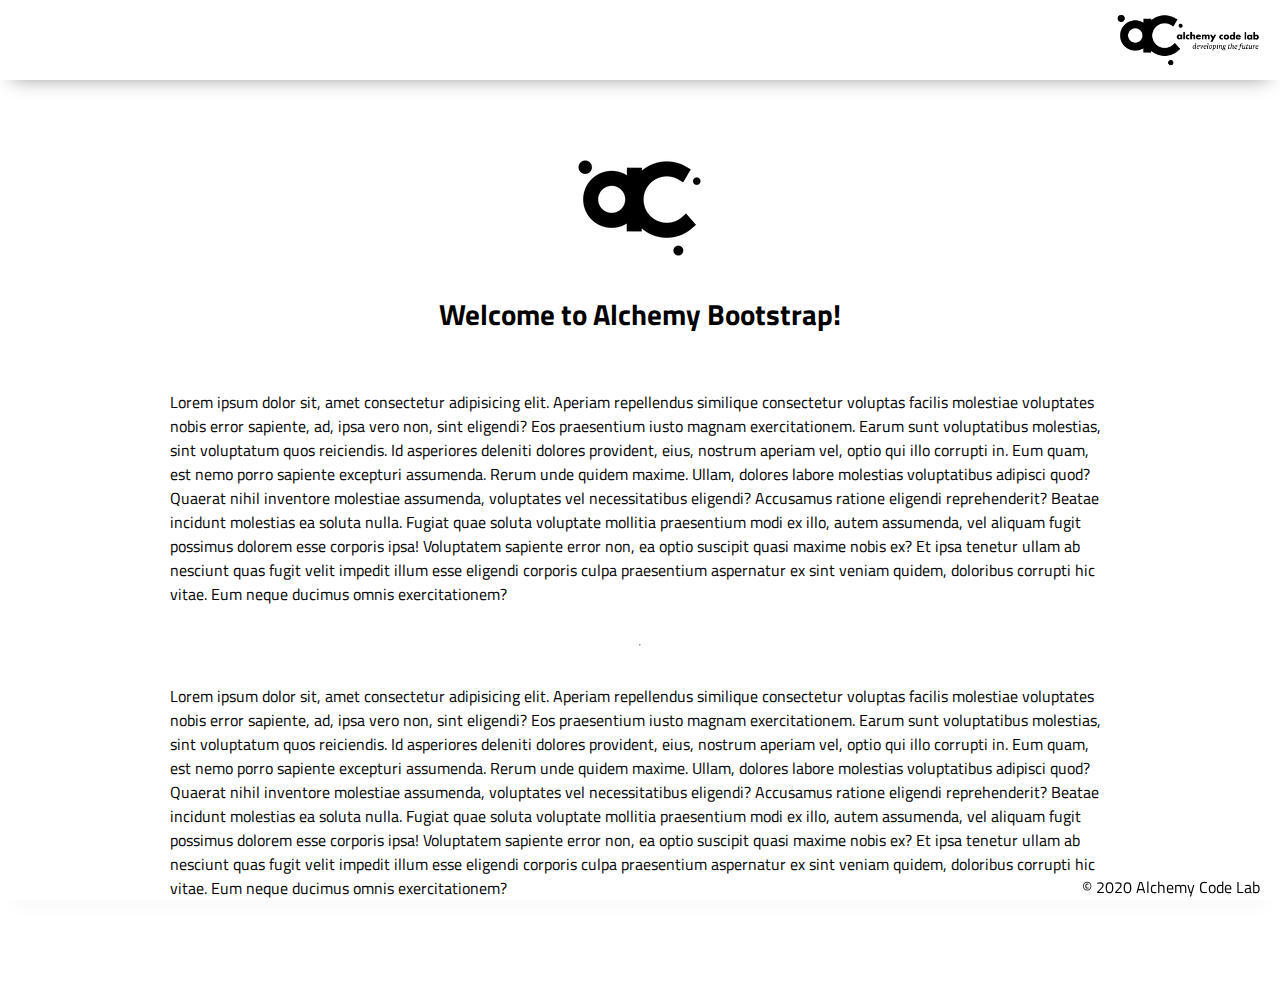
==== index.html @ 677563f7 "Initial commit" ====
<!DOCTYPE html>
<html lang="en">

<head>
    <meta charset="UTF-8">
    <meta name="viewport" content="width=device-width, initial-scale=1.0">
    <meta http-equiv="X-UA-Compatible" content="ie=edge">
    <!-- Fonts -->
    <link href="https://fonts.googleapis.com/css2?family=Titillium+Web:wght@300&display=swap" rel="stylesheet">
    <!-- Stylesheets -->
    <link rel="stylesheet" href="./styles/reset.css">
    <link rel="stylesheet" href="./styles/style.css">
    <link rel="stylesheet" href="./styles/home.css">
    <title>Document</title>
</head>

<body>
    <header>
        <div class="gutter-right logo">
            <img src="assets/big-logo.png" />
        </div>
    </header>
    <main>
        <section class="main-section">
            <img class="main-logo" src="./assets/alchemy-logo.png" />
            <h2>
                Welcome to Alchemy Bootstrap!
            </h2>

            <p>
                Lorem ipsum dolor sit, amet consectetur adipisicing elit. Aperiam repellendus similique consectetur
                voluptas facilis molestiae voluptates nobis error sapiente, ad, ipsa vero non, sint eligendi? Eos
                praesentium iusto magnam exercitationem.
                Earum sunt voluptatibus molestias, sint voluptatum quos reiciendis. Id asperiores deleniti dolores
                provident, eius, nostrum aperiam vel, optio qui illo corrupti in. Eum quam, est nemo porro sapiente
                excepturi assumenda.
                Rerum unde quidem maxime. Ullam, dolores labore molestias voluptatibus adipisci quod? Quaerat nihil
                inventore molestiae assumenda, voluptates vel necessitatibus eligendi? Accusamus ratione eligendi
                reprehenderit? Beatae incidunt molestias ea soluta nulla.
                Fugiat quae soluta voluptate mollitia praesentium modi ex illo, autem assumenda, vel aliquam fugit
                possimus dolorem esse corporis ipsa! Voluptatem sapiente error non, ea optio suscipit quasi maxime nobis
                ex?
                Et ipsa tenetur ullam ab nesciunt quas fugit velit impedit illum esse eligendi corporis culpa
                praesentium aspernatur ex sint veniam quidem, doloribus corrupti hic vitae. Eum neque ducimus omnis
                exercitationem?
            </p>
            <hr />
            <p>
                Lorem ipsum dolor sit, amet consectetur adipisicing elit. Aperiam repellendus similique consectetur
                voluptas facilis molestiae voluptates nobis error sapiente, ad, ipsa vero non, sint eligendi? Eos
                praesentium iusto magnam exercitationem.
                Earum sunt voluptatibus molestias, sint voluptatum quos reiciendis. Id asperiores deleniti dolores
                provident, eius, nostrum aperiam vel, optio qui illo corrupti in. Eum quam, est nemo porro sapiente
                excepturi assumenda.
                Rerum unde quidem maxime. Ullam, dolores labore molestias voluptatibus adipisci quod? Quaerat nihil
                inventore molestiae assumenda, voluptates vel necessitatibus eligendi? Accusamus ratione eligendi
                reprehenderit? Beatae incidunt molestias ea soluta nulla.
                Fugiat quae soluta voluptate mollitia praesentium modi ex illo, autem assumenda, vel aliquam fugit
                possimus dolorem esse corporis ipsa! Voluptatem sapiente error non, ea optio suscipit quasi maxime nobis
                ex?
                Et ipsa tenetur ullam ab nesciunt quas fugit velit impedit illum esse eligendi corporis culpa
                praesentium aspernatur ex sint veniam quidem, doloribus corrupti hic vitae. Eum neque ducimus omnis
                exercitationem?
            </p>

        </section>
    </main>
    <footer>
        <div class="copy gutter-right">&copy; 2020 Alchemy Code Lab</div>
    </footer>

    <script type="module" src="./app.js"></script>
</body>

</html>
---- styles/style.css ----
body {
    /* https://coolors.co/generate and click export -> scss to get the colors to copy and paste below*/
    /* --color1: hsla(349, 69%, 76%, 1);
    --color2: hsla(207, 67%, 44%, 1);
    --color3: hsla(200, 61%, 56%, 1);
    --color4: hsla(187, 41%, 94%, 1);
    --color5: hsla(170, 28%, 95%, 1); */

    /* --color1: hsla(45, 86%, 83%, 1);
    --color2: hsla(135, 65%, 98%, 1);
    --color3: hsla(315, 37%, 86%, 1);
    --color4: hsla(45, 73%, 98%, 1);
    --color5: hsla(224, 40%, 79%, 1); */
    
    --header-height: 80px;
    --shadow: 0px 10px 20px -12px rgba(0,0,0,0.45);
    --gutter: 30px;
    --footer-height: 25px;
    
    font-family: 'Titillium Web', sans-serif;
    background-color: var(--color2);
}

main {
    display: flex;
    flex-direction: column;
    justify-content: center;
    align-items: center;
    margin-bottom: calc(var(--footer-height));
}

section {
    background-color: var(--color5);
    width: 1000px;
    max-width: 80%;
    display: flex;
    flex-direction: column;
    justify-content: center;
    align-items: center;
    padding-top: var(--gutter);
    padding-bottom: var(--gutter);
    margin-top: var(--gutter);
    margin-bottom: var(--gutter);
    border: solid 2px var(--color1);
}

header {
    display: flex;
    justify-content: flex-end;
    background-color: var(--color3);
    height: var(--header-height);
    box-shadow: var(--shadow);
}

footer {
    display: flex;
    justify-content: flex-end;
    background-color: var(--color3);
    box-shadow: var(--shadow);
}


h2 {
    font-size: 1.8rem;
    font-weight: bold;
}

.gutter-right {
    margin-right: 20px;
}

.main-logo {
    animation: pulse 5s infinite ease-in-out;
}

header img {
    height: var(--header-height);
}

p {
    margin: var(--gutter);
}
  
footer {
    position: fixed;
    width: 100%;
    bottom: 0;
    height: var(--footer-height);
    display: flex;
    justify-content: flex-end;
    background-color: var(--color3);
    box-shadow: var(--shadow);
}
  
  @keyframes pulse {
    20% {
      transform: rotate3d(-10, -10, -10, 50deg) scale(1.2);
    }

    40% {
        transform: rotate3d(10, 10, -10, 50deg) scale(1);
    }

    60% {
        transform: rotate3d(-10, 10, 10, 50deg) scale(1.2);
      }

    80% {
        transform: rotate3d(10, 10, 10, 50deg) scale(1);
    }

  }
---- styles/home.css ----
/* add home page styles here */
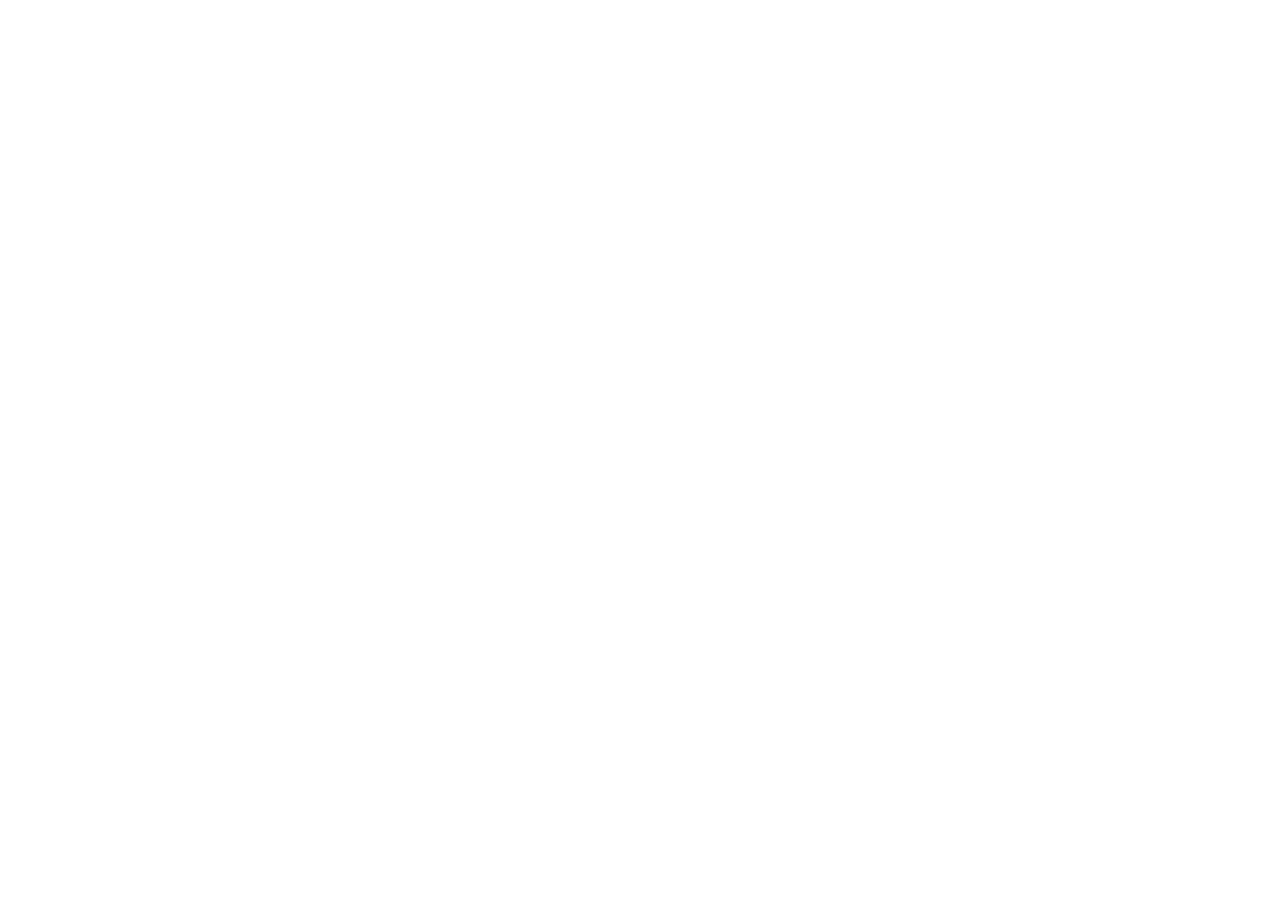
==== commit fd15ab08: "cleared bootstrap styling and html page" ====
--- a/index.html
+++ b/index.html
@@ -15,60 +15,7 @@
 </head>
 
 <body>
-    <header>
-        <div class="gutter-right logo">
-            <img src="assets/big-logo.png" />
-        </div>
-    </header>
-    <main>
-        <section class="main-section">
-            <img class="main-logo" src="./assets/alchemy-logo.png" />
-            <h2>
-                Welcome to Alchemy Bootstrap!
-            </h2>
-
-            <p>
-                Lorem ipsum dolor sit, amet consectetur adipisicing elit. Aperiam repellendus similique consectetur
-                voluptas facilis molestiae voluptates nobis error sapiente, ad, ipsa vero non, sint eligendi? Eos
-                praesentium iusto magnam exercitationem.
-                Earum sunt voluptatibus molestias, sint voluptatum quos reiciendis. Id asperiores deleniti dolores
-                provident, eius, nostrum aperiam vel, optio qui illo corrupti in. Eum quam, est nemo porro sapiente
-                excepturi assumenda.
-                Rerum unde quidem maxime. Ullam, dolores labore molestias voluptatibus adipisci quod? Quaerat nihil
-                inventore molestiae assumenda, voluptates vel necessitatibus eligendi? Accusamus ratione eligendi
-                reprehenderit? Beatae incidunt molestias ea soluta nulla.
-                Fugiat quae soluta voluptate mollitia praesentium modi ex illo, autem assumenda, vel aliquam fugit
-                possimus dolorem esse corporis ipsa! Voluptatem sapiente error non, ea optio suscipit quasi maxime nobis
-                ex?
-                Et ipsa tenetur ullam ab nesciunt quas fugit velit impedit illum esse eligendi corporis culpa
-                praesentium aspernatur ex sint veniam quidem, doloribus corrupti hic vitae. Eum neque ducimus omnis
-                exercitationem?
-            </p>
-            <hr />
-            <p>
-                Lorem ipsum dolor sit, amet consectetur adipisicing elit. Aperiam repellendus similique consectetur
-                voluptas facilis molestiae voluptates nobis error sapiente, ad, ipsa vero non, sint eligendi? Eos
-                praesentium iusto magnam exercitationem.
-                Earum sunt voluptatibus molestias, sint voluptatum quos reiciendis. Id asperiores deleniti dolores
-                provident, eius, nostrum aperiam vel, optio qui illo corrupti in. Eum quam, est nemo porro sapiente
-                excepturi assumenda.
-                Rerum unde quidem maxime. Ullam, dolores labore molestias voluptatibus adipisci quod? Quaerat nihil
-                inventore molestiae assumenda, voluptates vel necessitatibus eligendi? Accusamus ratione eligendi
-                reprehenderit? Beatae incidunt molestias ea soluta nulla.
-                Fugiat quae soluta voluptate mollitia praesentium modi ex illo, autem assumenda, vel aliquam fugit
-                possimus dolorem esse corporis ipsa! Voluptatem sapiente error non, ea optio suscipit quasi maxime nobis
-                ex?
-                Et ipsa tenetur ullam ab nesciunt quas fugit velit impedit illum esse eligendi corporis culpa
-                praesentium aspernatur ex sint veniam quidem, doloribus corrupti hic vitae. Eum neque ducimus omnis
-                exercitationem?
-            </p>
-
-        </section>
-    </main>
-    <footer>
-        <div class="copy gutter-right">&copy; 2020 Alchemy Code Lab</div>
-    </footer>
-
+   
     <script type="module" src="./app.js"></script>
 </body>
 
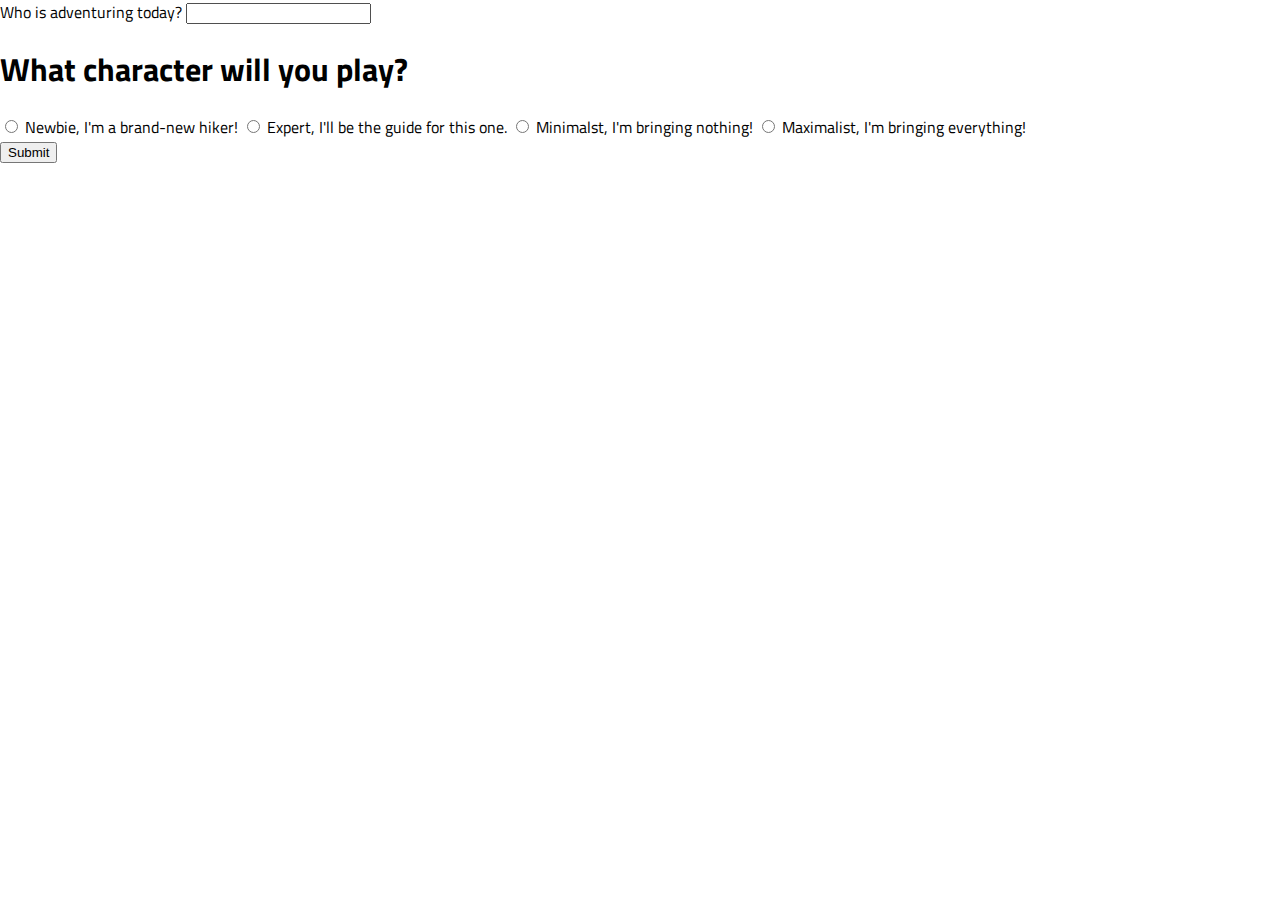
==== commit 7d9a4257: "create skeleton html for homepage" ====
--- a/index.html
+++ b/index.html
@@ -11,11 +11,36 @@
     <link rel="stylesheet" href="./styles/reset.css">
     <link rel="stylesheet" href="./styles/style.css">
     <link rel="stylesheet" href="./styles/home.css">
-    <title>Document</title>
+    <title>An Enchanted Adventure</title>
 </head>
 
 <body>
-   
+    <form id="user-form">
+        <label>
+            Who is adventuring today? 
+            <input name="name" type="text">
+        </label>
+        <h1>What character will you play?</h1>
+        <div id="characters">
+            <label>
+                <input type="radio" name="character" value="newbie">
+                Newbie, I'm a brand-new hiker!
+            </label>
+            <label>
+                <input type="radio" name="character" value="expert">
+                Expert, I'll be the guide for this one.
+            </label>
+            <label>
+                <input type="radio" name="character" value="minimalist">
+                Minimalst, I'm bringing nothing! 
+            </label>
+            <label>
+                <input type="radio" name="character" value="minimalist">
+                Maximalist, I'm bringing everything! 
+            </label>
+        </div>
+        <button id="submit-button">Submit</button>
+    </form>
     <script type="module" src="./app.js"></script>
 </body>
 
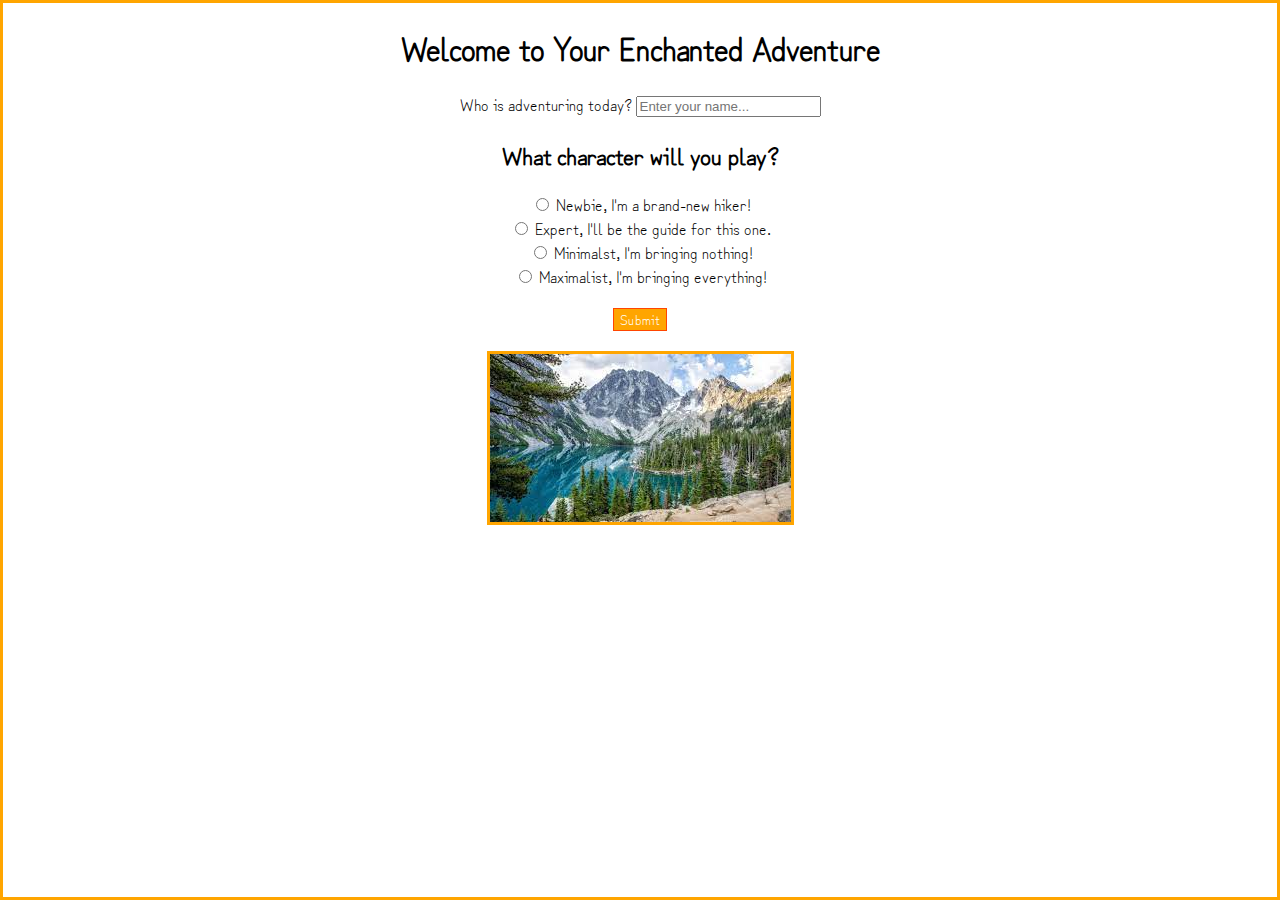
==== commit 7da7dbfe: "added css styling to homepage" ====
--- a/index.html
+++ b/index.html
@@ -11,16 +11,20 @@
     <link rel="stylesheet" href="./styles/reset.css">
     <link rel="stylesheet" href="./styles/style.css">
     <link rel="stylesheet" href="./styles/home.css">
+    <link rel="preconnect" href="https://fonts.googleapis.com">
+    <link rel="preconnect" href="https://fonts.gstatic.com" crossorigin>
+    <link href="https://fonts.googleapis.com/css2?family=Zen+Kurenaido&display=swap" rel="stylesheet">  
     <title>An Enchanted Adventure</title>
 </head>
 
 <body>
+    <h1>Welcome to Your Enchanted Adventure</h1>
     <form id="user-form">
         <label>
             Who is adventuring today? 
-            <input name="name" type="text">
+            <input name="name" type="text" placeholder="Enter your name...">
         </label>
-        <h1>What character will you play?</h1>
+        <h2>What character will you play?</h2>
         <div id="characters">
             <label>
                 <input type="radio" name="character" value="newbie">
@@ -41,6 +45,7 @@
         </div>
         <button id="submit-button">Submit</button>
     </form>
+    <img src="./assets/enchantments.jpeg" alt="enchantments">
     <script type="module" src="./app.js"></script>
 </body>
 
--- a/styles/style.css
+++ b/styles/style.css
@@ -1,113 +1,31 @@
-
 body {
-    /* https://coolors.co/generate and click export -> scss to get the colors to copy and paste below*/
-    /* --color1: hsla(349, 69%, 76%, 1);
-    --color2: hsla(207, 67%, 44%, 1);
-    --color3: hsla(200, 61%, 56%, 1);
-    --color4: hsla(187, 41%, 94%, 1);
-    --color5: hsla(170, 28%, 95%, 1); */
-
-    /* --color1: hsla(45, 86%, 83%, 1);
-    --color2: hsla(135, 65%, 98%, 1);
-    --color3: hsla(315, 37%, 86%, 1);
-    --color4: hsla(45, 73%, 98%, 1);
-    --color5: hsla(224, 40%, 79%, 1); */
-    
-    --header-height: 80px;
-    --shadow: 0px 10px 20px -12px rgba(0,0,0,0.45);
-    --gutter: 30px;
-    --footer-height: 25px;
-    
-    font-family: 'Titillium Web', sans-serif;
-    background-color: var(--color2);
+    display: flex;
+    flex-direction: column;
+    align-items: center;
+    font-family: 'Zen Kurenaido', sans-serif;
+    border: solid 3px orange;
 }
 
-main {
-    display: flex;
+#user-form {
+    display: flex; 
     flex-direction: column;
-    justify-content: center;
     align-items: center;
-    margin-bottom: calc(var(--footer-height));
 }
 
-section {
-    background-color: var(--color5);
-    width: 1000px;
-    max-width: 80%;
-    display: flex;
+#characters {
+    display: flex; 
     flex-direction: column;
-    justify-content: center;
     align-items: center;
-    padding-top: var(--gutter);
-    padding-bottom: var(--gutter);
-    margin-top: var(--gutter);
-    margin-bottom: var(--gutter);
-    border: solid 2px var(--color1);
 }
 
-header {
-    display: flex;
-    justify-content: flex-end;
-    background-color: var(--color3);
-    height: var(--header-height);
-    box-shadow: var(--shadow);
+button {
+    margin: 20px; 
+    background-color: orange;
+    border: 1px solid orangered; 
+    font-family: 'Zen Kurenaido', sans-serif;
+    color: white;
 }
 
-footer {
-    display: flex;
-    justify-content: flex-end;
-    background-color: var(--color3);
-    box-shadow: var(--shadow);
-}
-
-
-h2 {
-    font-size: 1.8rem;
-    font-weight: bold;
-}
-
-.gutter-right {
-    margin-right: 20px;
-}
-
-.main-logo {
-    animation: pulse 5s infinite ease-in-out;
-}
-
-header img {
-    height: var(--header-height);
-}
-
-p {
-    margin: var(--gutter);
-}
-  
-footer {
-    position: fixed;
-    width: 100%;
-    bottom: 0;
-    height: var(--footer-height);
-    display: flex;
-    justify-content: flex-end;
-    background-color: var(--color3);
-    box-shadow: var(--shadow);
-}
-  
-  @keyframes pulse {
-    20% {
-      transform: rotate3d(-10, -10, -10, 50deg) scale(1.2);
-    }
-
-    40% {
-        transform: rotate3d(10, 10, -10, 50deg) scale(1);
-    }
-
-    60% {
-        transform: rotate3d(-10, 10, 10, 50deg) scale(1.2);
-      }
-
-    80% {
-        transform: rotate3d(10, 10, 10, 50deg) scale(1);
-    }
-
-  }
+img {
+    border: solid 3px orange; 
+}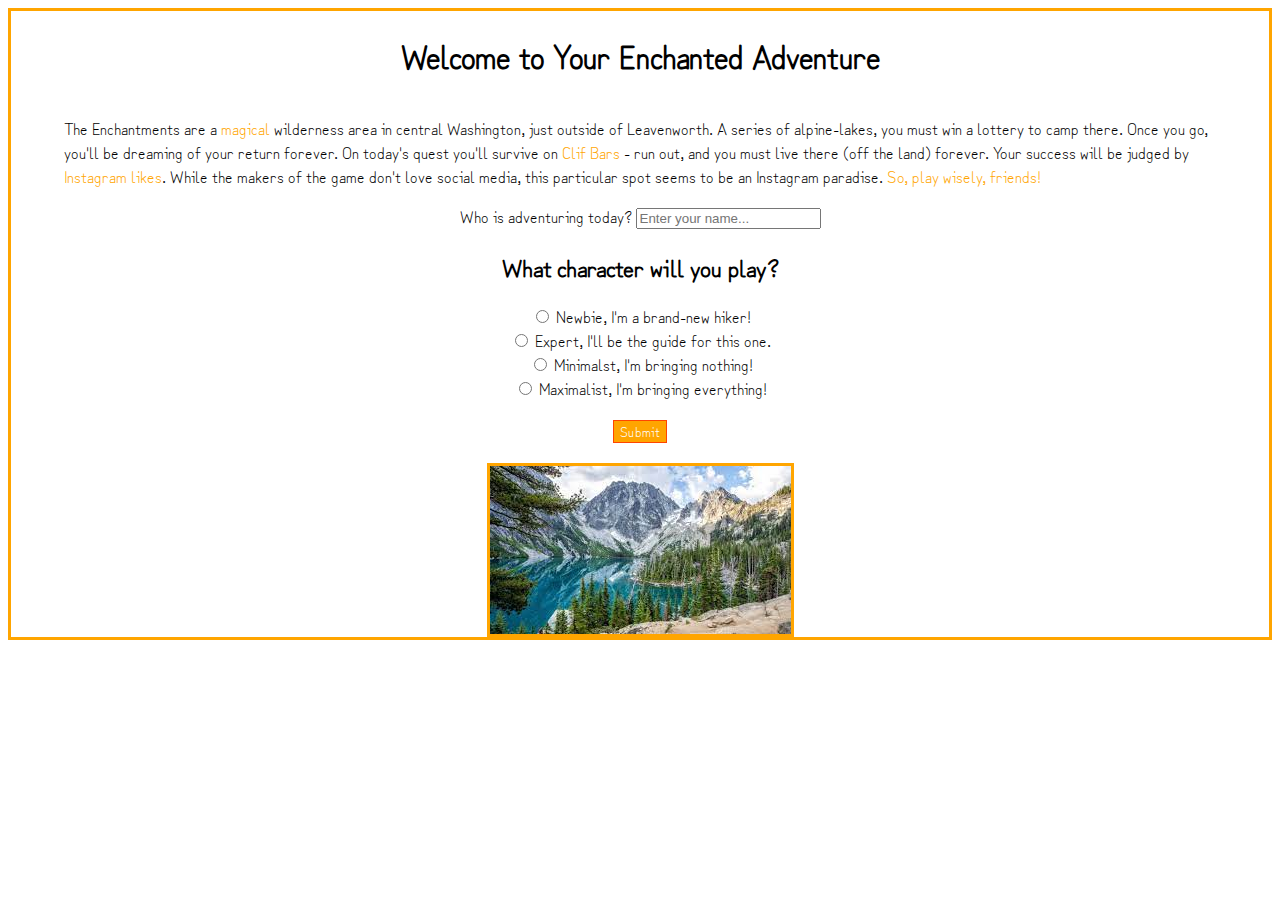
==== commit 498e25a0: "deleted 'reset' css style" ====
--- a/index.html
+++ b/index.html
@@ -7,21 +7,26 @@
     <meta http-equiv="X-UA-Compatible" content="ie=edge">
     <!-- Fonts -->
     <link href="https://fonts.googleapis.com/css2?family=Titillium+Web:wght@300&display=swap" rel="stylesheet">
+    <link rel="preconnect" href="https://fonts.googleapis.com">
+    <link rel="preconnect" href="https://fonts.gstatic.com" crossorigin>
+    <link href="https://fonts.googleapis.com/css2?family=Zen+Kurenaido&display=swap" rel="stylesheet">
     <!-- Stylesheets -->
-    <link rel="stylesheet" href="./styles/reset.css">
     <link rel="stylesheet" href="./styles/style.css">
     <link rel="stylesheet" href="./styles/home.css">
-    <link rel="preconnect" href="https://fonts.googleapis.com">
-    <link rel="preconnect" href="https://fonts.gstatic.com" crossorigin>
-    <link href="https://fonts.googleapis.com/css2?family=Zen+Kurenaido&display=swap" rel="stylesheet">  
     <title>An Enchanted Adventure</title>
 </head>
 
 <body>
     <h1>Welcome to Your Enchanted Adventure</h1>
+    <p class="opening-remarks">The Enchantments are a <span class="orange">magical</span> wilderness area in central Washington, just outside of Leavenworth. A series of
+        alpine-lakes, you must win a lottery to camp there. Once you go, you'll
+        be dreaming of your return forever. On today's quest you'll survive on <span class="orange">Clif Bars</span> - run out, and you must live there (off the land) forever. 
+        Your success will be judged by <span class="orange">Instagram likes</span>. While the makers of the game don't love social media, this particular spot seems to be
+        an Instagram paradise. <span class="orange">So, play wisely, friends!  </span> 
+     </p>
     <form id="user-form">
         <label>
-            Who is adventuring today? 
+            Who is adventuring today?
             <input name="name" type="text" placeholder="Enter your name...">
         </label>
         <h2>What character will you play?</h2>
@@ -36,11 +41,11 @@
             </label>
             <label>
                 <input type="radio" name="character" value="minimalist">
-                Minimalst, I'm bringing nothing! 
+                Minimalst, I'm bringing nothing!
             </label>
             <label>
                 <input type="radio" name="character" value="minimalist">
-                Maximalist, I'm bringing everything! 
+                Maximalist, I'm bringing everything!
             </label>
         </div>
         <button id="submit-button">Submit</button>
@@ -49,4 +54,4 @@
     <script type="module" src="./app.js"></script>
 </body>
 
-</html>
+</html>--- a/styles/style.css
+++ b/styles/style.css
@@ -4,6 +4,7 @@
     align-items: center;
     font-family: 'Zen Kurenaido', sans-serif;
     border: solid 3px orange;
+    box-sizing: border-box; 
 }
 
 #user-form {
@@ -28,4 +29,11 @@
 
 img {
     border: solid 3px orange; 
+}
+
+.opening-remarks {
+    width: 90vw; 
+}
+.orange {
+    color: orange;
 }